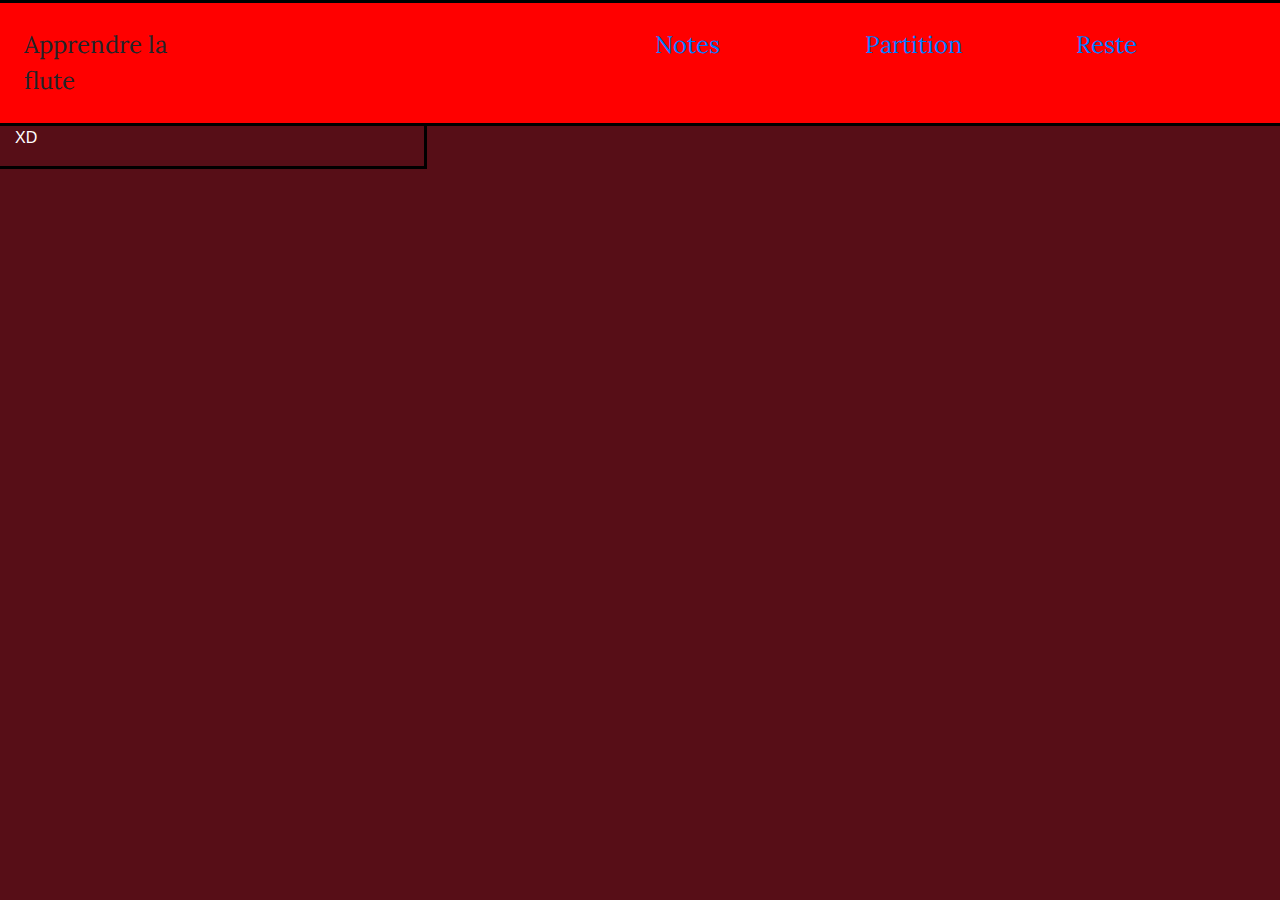
==== index.html @ a719ba19 "HTML, CSS, JS V1, et version qui permet d'afficher une note aleatoire sur l'octave de son choix" ====
<!DOCTYPE html>
<html lang="fr">
  <head>
    <meta charset="UTF-8" />
    <meta http-equiv="X-UA-Compatible" content="IE=edge" />
    <meta name="viewport" content="width=device-width, initial-scale=1.0" />
    <link rel="stylesheet" href="https://cdn.jsdelivr.net/npm/bootstrap@4.3.1/dist/css/bootstrap.min.css" integrity="sha384-ggOyR0iXCbMQv3Xipma34MD+dH/1fQ784/j6cY/iJTQUOhcWr7x9JvoRxT2MZw1T" crossorigin="anonymous">
    <link rel="stylesheet" href="style.css" />
    
    <!-- Google Fonts -->
    <link rel="preconnect" href="https://fonts.googleapis.com">
    <link rel="preconnect" href="https://fonts.gstatic.com" crossorigin>

    <link href="https://fonts.googleapis.com/css2?family=Lora:ital,wght@0,400..700;1,400..700&display=swap" rel="stylesheet">

    <title>LEARNING FLUTE</title>

  </head>

<header>
    <div class="container-fluid header lora">
        <div class="row">
            <div class="col col-lg-2">Apprendre la flute</div>
            <div class="col col-lg-4"></div>
            <div class="col col-lg-2"><a href="Notes.html">Notes</a></div>
            <div class="col col-lg-2"><a href="Partition.html">Partition</a></div>
            <div class="col col-lg-2"><a href="Reste.html">Reste</a></div>
        </div>
</header>

<body>

    <!-- Grosse boite qui prends tout le body -->
    <div class="container-fluid txtBlanc">
        <div class="row">

            <!-- Petite boite de gauche avec les boutons -->
            <div class="col col-lg-4" id="selectNotes">
                <p>XD</p>
            </div>


            <div class="col col-lg-8">

            </div>
        </div>
    </div>
</body>

</html>
---- style.css ----
.header{
    background-color: red;
    padding-top: 1em;
    padding-bottom: 1em;
    padding-left: 1em;
    padding-right: 1em;
    font-size: 1.5em;
    border-bottom: 3px solid black;
    border-top: 3px solid black;
}

body{
    background-color: rgb(87, 14, 23);
}

.txtBlanc{
    color:white;
}

#selectNotes{
    border-right: 3px solid black;
    border-bottom: 3px solid black;
}

.lora {
    font-family: "Lora", serif;
    font-optical-sizing: auto;
    font-style: normal;
}

.boutonBody{
    margin-top: 1em;
    margin-bottom: 1em;
    margin-left: 1em;
    margin-right: 1em;
    padding-top: 1em;
    padding-bottom: 1em;
    padding-left: 1em;
    padding-right: 1em;
    background-color: rgb(255, 242, 57);
    border: 2px solid black;
    min-width: 50%;
    position: relative;
    margin-left: auto;
    margin-right: auto;
}
.boutonBody:active{
    background-color: antiquewhite;
}

.boutonPlay{
    margin-top: 1em;
    margin-bottom: 1em;
    margin-left: 1em;
    margin-right: 1em;
    padding-top: 1em;
    padding-bottom: 1em;
    padding-left: 1em;
    padding-right: 1em;
}
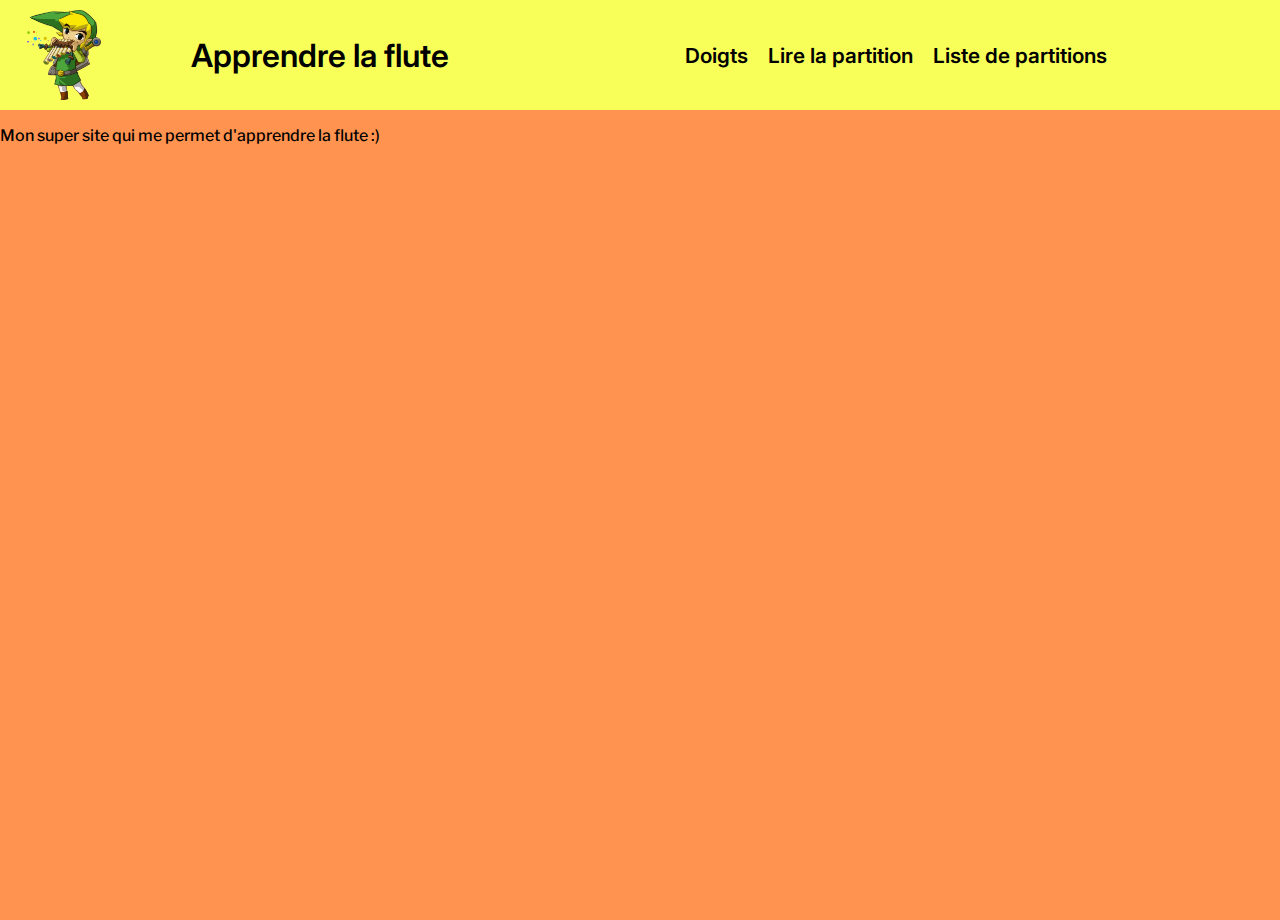
==== commit 20a6f67e: "refonte fin du js dsl" ====
--- a/index.html
+++ b/index.html
@@ -1,50 +1,51 @@
 <!DOCTYPE html>
 <html lang="fr">
-  <head>
+
+<head>
     <meta charset="UTF-8" />
     <meta http-equiv="X-UA-Compatible" content="IE=edge" />
     <meta name="viewport" content="width=device-width, initial-scale=1.0" />
-    <link rel="stylesheet" href="https://cdn.jsdelivr.net/npm/bootstrap@4.3.1/dist/css/bootstrap.min.css" integrity="sha384-ggOyR0iXCbMQv3Xipma34MD+dH/1fQ784/j6cY/iJTQUOhcWr7x9JvoRxT2MZw1T" crossorigin="anonymous">
-    <link rel="stylesheet" href="style.css" />
-    
-    <!-- Google Fonts -->
+    <link rel="stylesheet" href="css/flexboxs.css" />
+    <link rel="stylesheet" href="css/style.css" />
+    <title>FLUTE</title>
+
+
+    <!-- Google FONTS -->
     <link rel="preconnect" href="https://fonts.googleapis.com">
     <link rel="preconnect" href="https://fonts.gstatic.com" crossorigin>
+    <link href="https://fonts.googleapis.com/css2?family=Inter:ital,opsz,wght@0,14..32,100..900;1,14..32,100..900&display=swap" rel="stylesheet">
 
-    <link href="https://fonts.googleapis.com/css2?family=Lora:ital,wght@0,400..700;1,400..700&display=swap" rel="stylesheet">
-
-    <title>LEARNING FLUTE</title>
-
-  </head>
-
-<header>
-    <div class="container-fluid header lora">
-        <div class="row">
-            <div class="col col-lg-2">Apprendre la flute</div>
-            <div class="col col-lg-4"></div>
-            <div class="col col-lg-2"><a href="Notes.html">Notes</a></div>
-            <div class="col col-lg-2"><a href="Partition.html">Partition</a></div>
-            <div class="col col-lg-2"><a href="Reste.html">Reste</a></div>
-        </div>
-</header>
+    <link href="https://fonts.googleapis.com/css2?family=Libre+Franklin:ital,wght@0,100..900;1,100..900&display=swap" rel="stylesheet">
+</head>
 
 <body>
-
-    <!-- Grosse boite qui prends tout le body -->
-    <div class="container-fluid txtBlanc">
-        <div class="row">
-
-            <!-- Petite boite de gauche avec les boutons -->
-            <div class="col col-lg-4" id="selectNotes">
-                <p>XD</p>
+    <div class="div-header-reste">
+        <!-- Le HEADER -->
+        <div class="child-header-reste">
+            <div class="div-icon-titre-nav">
+                <div class="child-icon-titre-nav">
+                    <img id="icone" src="icon_flute.png">
+                </div>
+                <div class="child-icon-titre-nav">
+                    <div id="tire">Apprendre la flute</div>
+                    </div>
+                    <div class="child-icon-titre-nav">
+                        <nav id="barrenav">
+                            <a class="elementNav" href="doigts.html">Doigts</a>
+                            <a class="elementNav" href="#">Lire la partition</a>
+                            <a class="elementNav" href="#">Liste de partitions</a>
+                        </nav>
+                    </div>
             </div>
+        </div>
+        <div class="child-header-reste">
+            <p class="police_texte">Mon super site qui me permet d'apprendre la flute :)</p>
+        </div>
+    </div>
 
 
-            <div class="col col-lg-8">
 
-            </div>
-        </div>
-    </div>
+    <script src="js/js.js"></script>
 </body>
 
 </html>--- a/css/flexboxs.css
+++ b/css/flexboxs.css
@@ -0,0 +1,75 @@
+:root{
+    --couleurfond: #F7FF58;
+    --couleurFondHovered: #e9ecb2;
+    --couleurBody: #FF934F;
+}
+
+.div-header-reste{
+  display: flex;
+  flex-direction: column;
+  flex-wrap: nowrap;
+  justify-content: normal;
+  align-items: normal;
+  align-content: normal;
+  overflow: hidden;
+}
+.child-header-reste:nth-child(1){
+  display: block;
+  flex-grow: 0;
+  flex-shrink: 1;
+  flex-basis: auto;
+  align-self: auto;
+  order: 0;
+  height: 10vh;
+
+  background-color: var(--couleurfond);
+  padding-top: 10px;
+  padding-bottom: 10px;
+}
+.child-header-reste:nth-child(2){
+  display: block;
+  flex-grow: 1;
+  flex-shrink: 0;
+  flex-basis: auto;
+  align-self: auto;
+  order: 0;
+  min-height: 90vh;
+
+  background-color: var(--couleurBody);
+}
+
+.div-icon-titre-nav{
+  display: flex;
+  flex-direction: row;
+  flex-wrap: nowrap;
+  justify-content: normal;
+  align-items: normal;
+  align-content: normal;
+  max-height: 100%;
+}
+.child-icon-titre-nav:nth-child(1){
+    display: block;
+    flex-grow: 0;
+    flex-shrink: 1;
+    flex-basis: auto;
+    align-self: auto;
+    order: 0;
+    width: 10vw ;
+}
+.child-icon-titre-nav:nth-child(2){
+    display: block;
+    flex-grow: 0;
+    flex-shrink: 0;
+    flex-basis: auto;
+    align-self: auto;
+    order: 0;
+    width: 30vw;
+}
+.child-icon-titre-nav:nth-child(3){
+    display: block;
+    flex-grow: 1;
+    flex-shrink: 0;
+    flex-basis: auto;
+    align-self: auto;
+    order: 0;
+}--- a/css/style.css
+++ b/css/style.css
@@ -0,0 +1,67 @@
+body{
+    margin: 0px;
+}
+
+#icone{
+  object-fit: contain;
+  max-width: 100%;
+  max-height: 100%;
+  min-width: 50px;
+  min-height: 50px;
+
+  display: flex;
+    margin: auto;
+}
+
+#tire {
+    font-size: 2em;
+    display: flex;
+    justify-content: center;
+    align-items: center;
+    height: 100%;
+
+    font-family: "Inter", sans-serif;
+    font-optical-sizing: auto;
+    font-weight: 600;
+    font-style: normal;
+}
+
+#barrenav{
+    display: flex;
+    justify-content: center;
+    align-items: center;
+    height: 100%;
+}
+
+.elementNav{
+    padding: 10px;
+
+    font-size: 1.3em;
+    color: rgb(0, 0, 0);
+
+    font-family: "Inter", sans-serif;
+    font-optical-sizing: auto;
+    font-weight: 600;
+    font-style: normal;
+
+    background-color: var(--couleurFond);
+    border-radius: 20px;
+
+    transition: background-color 0.5s ease;
+}
+
+a{
+    text-decoration: none;
+}
+
+.elementNav:hover{
+    background-color: var(--couleurFondHovered);
+    border-radius: 20px;
+}
+
+.police_texte {
+    font-family: "Libre Franklin", sans-serif;
+    font-optical-sizing: auto;
+    font-weight: 500;
+    font-style: normal;
+  }